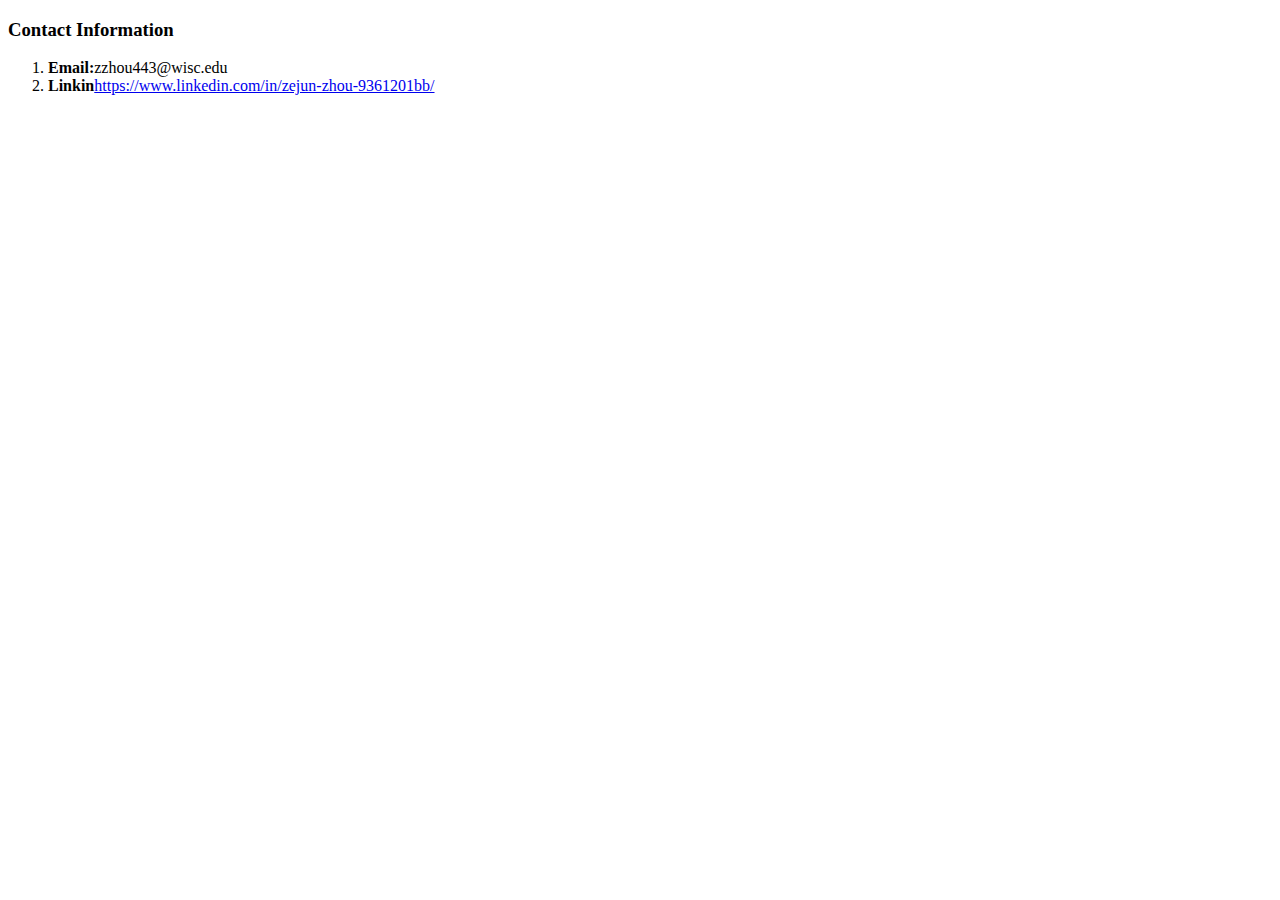
==== contact.html @ 62fe7d7c "seperate hobby and contact webpage" ====
<!DOCTYPE html>
<html lang="en">
<head>
    <meta charset="UTF-8">
    <title>Hobby Section</title>
</head>
<body>
    
    <h3>Contact Information</h3>
        <ol>
            <li><strong>Email:</strong>zzhou443@wisc.edu</li>
            <li><strong>Linkin</strong><a href="https://www.linkedin.com/in/zejun-zhou-9361201bb/">https://www.linkedin.com/in/zejun-zhou-9361201bb/</a></li>
        </ol>
</body>
</html>
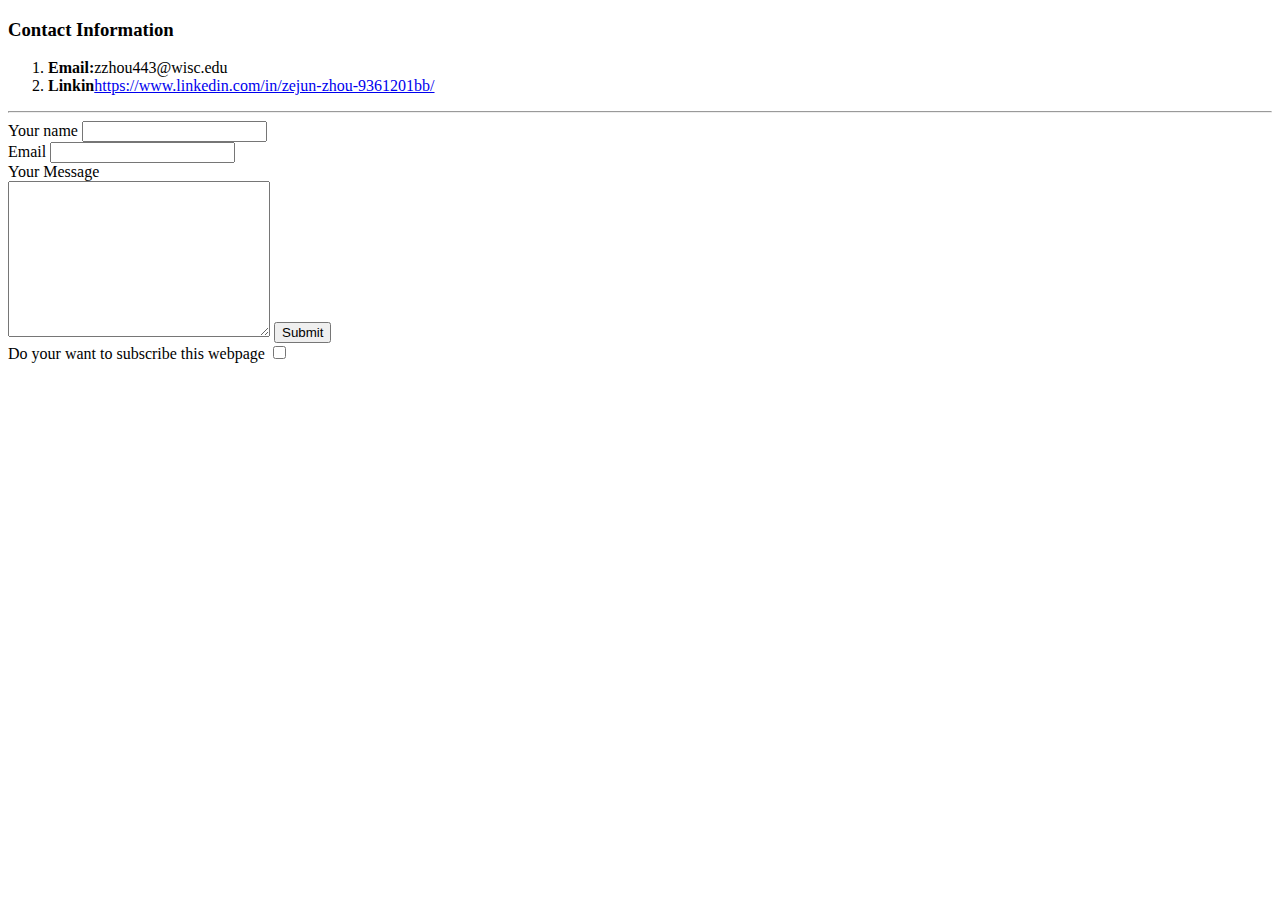
==== commit 4357b906: "adding website forms" ====
--- a/contact.html
+++ b/contact.html
@@ -5,11 +5,35 @@
     <title>Hobby Section</title>
 </head>
 <body>
-    
+    <!--addign contact infomation section-->
     <h3>Contact Information</h3>
         <ol>
             <li><strong>Email:</strong>zzhou443@wisc.edu</li>
             <li><strong>Linkin</strong><a href="https://www.linkedin.com/in/zejun-zhou-9361201bb/">https://www.linkedin.com/in/zejun-zhou-9361201bb/</a></li>
         </ol>
+
+    <!--adding html form-->
+    <hr>
+    <form action="mailto:kakkskk@wisc.edu", method="post", enctype="text/plain"> <!--adding action that take to -->
+        <label>Your name</label> 
+        <input type="text" name="YourName"> <!--take the text input that people type-->
+        <br>
+        <label>Email</label>
+        <input type="email" name="YourEmail"> <!--adding email input-->
+        <br>
+        <label>Your Message</label>
+        <br>
+        <textarea rows="10", cols="30" name="YourMessage"></textarea>
+        <input type="submit"> <!--adding the submit botton-->
+        <br>
+        <label>Do your want to subscribe this webpage</label>
+        <input type="checkbox"> <!--adding the checkbox-->
+    </form>
+
+    <!--adding practice folder page-->
+
+    <!--<a href="practice/html_FormInputs_practice.html">practice input page</a>
+
+
 </body>
 </html>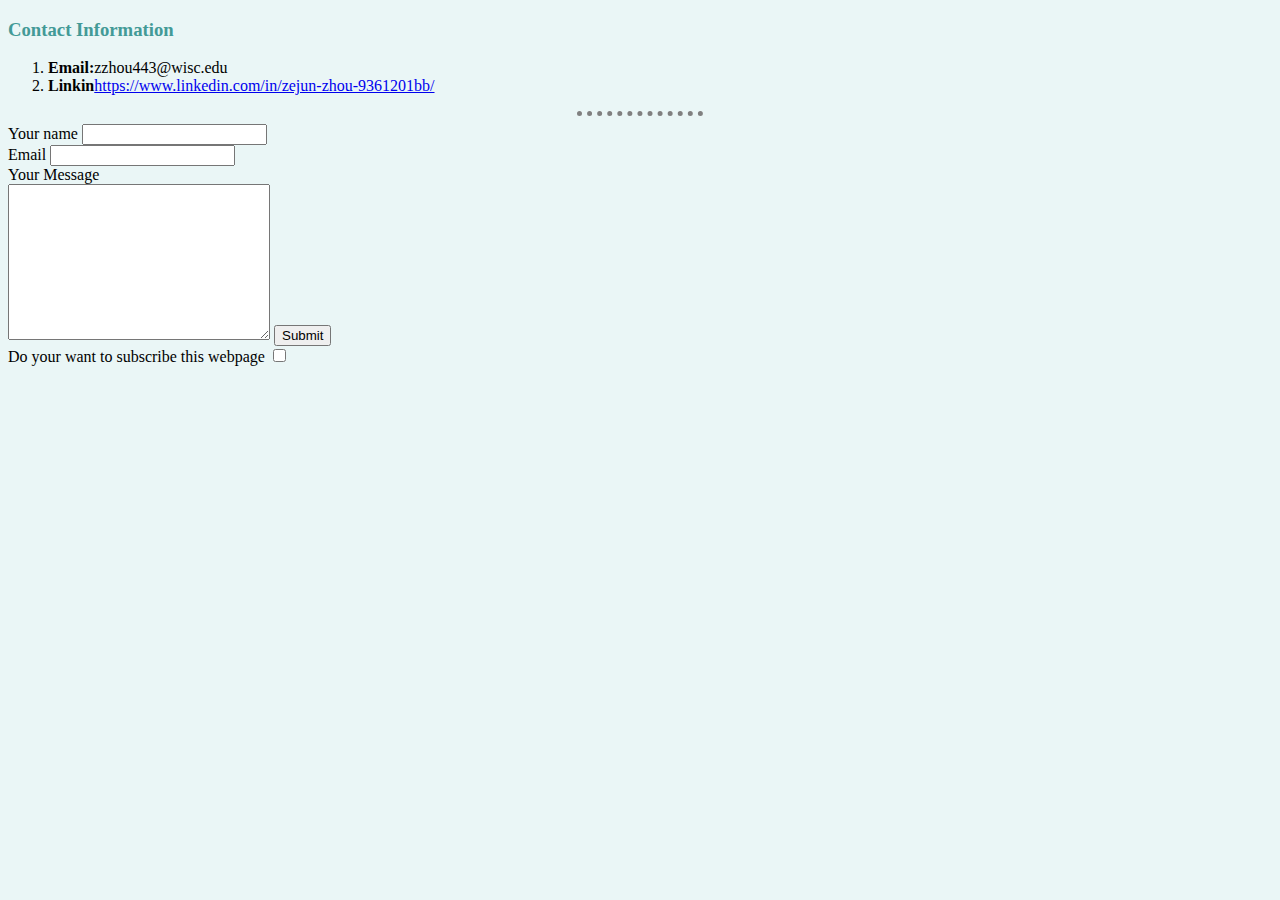
==== commit 1f4cb52a: "adding basic css" ====
--- a/contact.html
+++ b/contact.html
@@ -3,6 +3,7 @@
 <head>
     <meta charset="UTF-8">
     <title>Hobby Section</title>
+    <link rel="stylesheet" href="css/style.css">
 </head>
 <body>
     <!--addign contact infomation section-->
--- a/css/style.css
+++ b/css/style.css
@@ -0,0 +1,22 @@
+body{
+    background-color: #EAF6F6;
+}
+
+hr{
+    /*background-color: white;*/
+    border-style: none; /*comment out entire border style*/
+    border-top-style: dotted; /*only keep the top border*/
+    height: 0px; /*when height is 0, it will only display border
+    if the height is 0, it display the border as the border has default height*/
+    width: 10%;
+    border-color: gray;
+    border-width: 5px;
+}
+
+h3{
+    color: #439A97;
+}
+
+h1{
+    color: #439A97;
+}